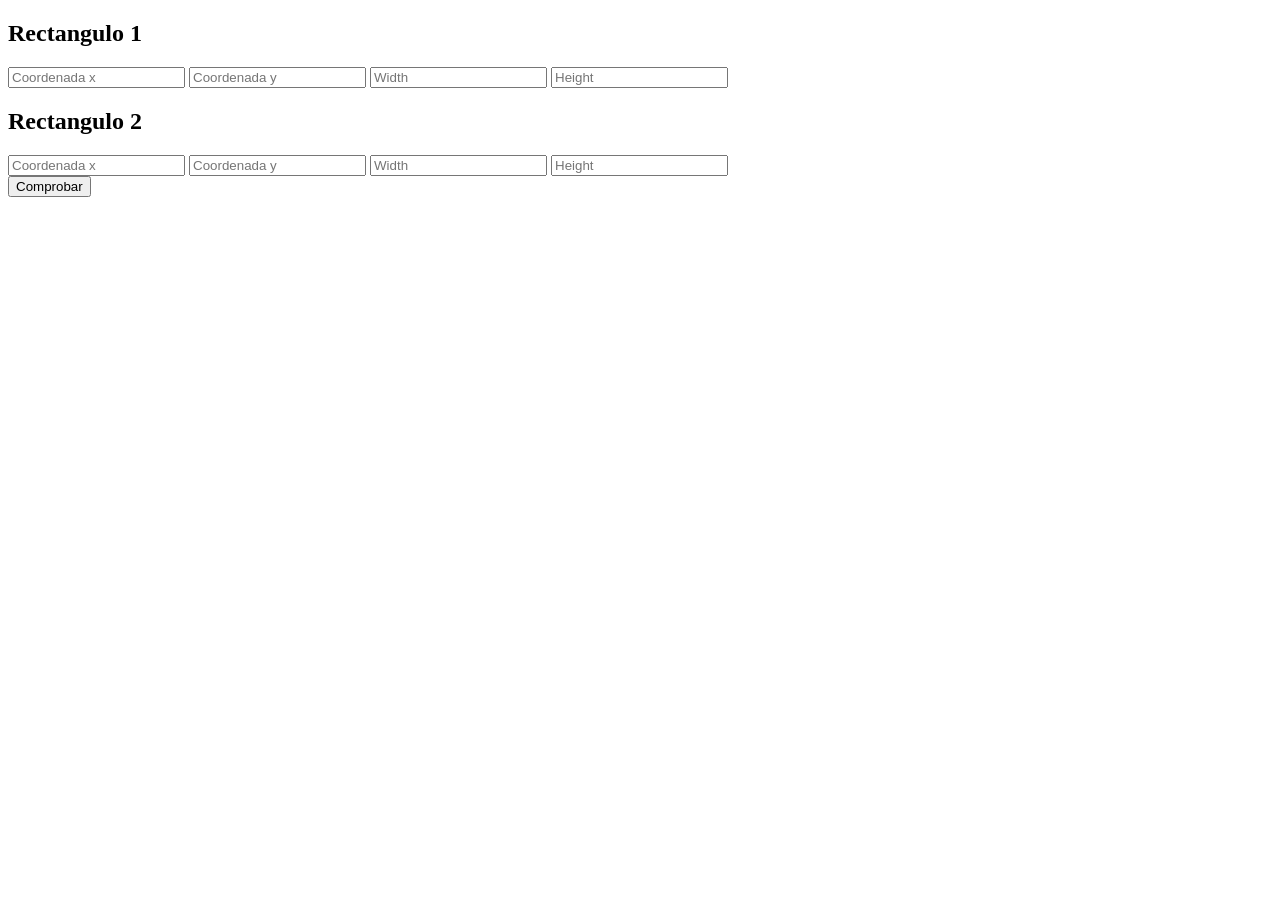
==== actividad-1/index.html @ 800e0135 "Add html structure" ====
<!DOCTYPE html>
<html lang="es">
<head>
  <meta charset="UTF-8">
  <meta name="viewport" content="width=device-width, initial-scale=1.0">
  <title>Rectangulos se intersecan</title>
</head>
<body>
  <main class="main">
    <section class="container">
      <article class="rect">
        <h2>Rectangulo 1</h2>
        <input type="text" id="js-rect1X" placeholder="Coordenada x">
        <input type="text" id="js-rect1Y" placeholder="Coordenada y">
        <input type="text" id="js-rect1W" placeholder="Width">
        <input type="text" id="js-rect1H" placeholder="Height">
      </article>

      <article class="rect">
        <h2>Rectangulo 2</h2>
        <input type="text" id="js-rect2X" placeholder="Coordenada x">
        <input type="text" id="js-rect2Y" placeholder="Coordenada y">
        <input type="text" id="js-rect2W" placeholder="Width">
        <input type="text" id="js-rect2H" placeholder="Height">
      </article>

      <input type="button" id="js-btnCheck" class="btn" value="Comprobar">

    </section>

    <section id="js-containerCanvas" class="container draw">
      <h2 id="js-canvasTitle"></h2>
      <canvas id="canvas" widht="300px" height="300px"></canvas>
    </section>
  </main>
  <script src="./js/intersec.js"></script>
</body>
</html>
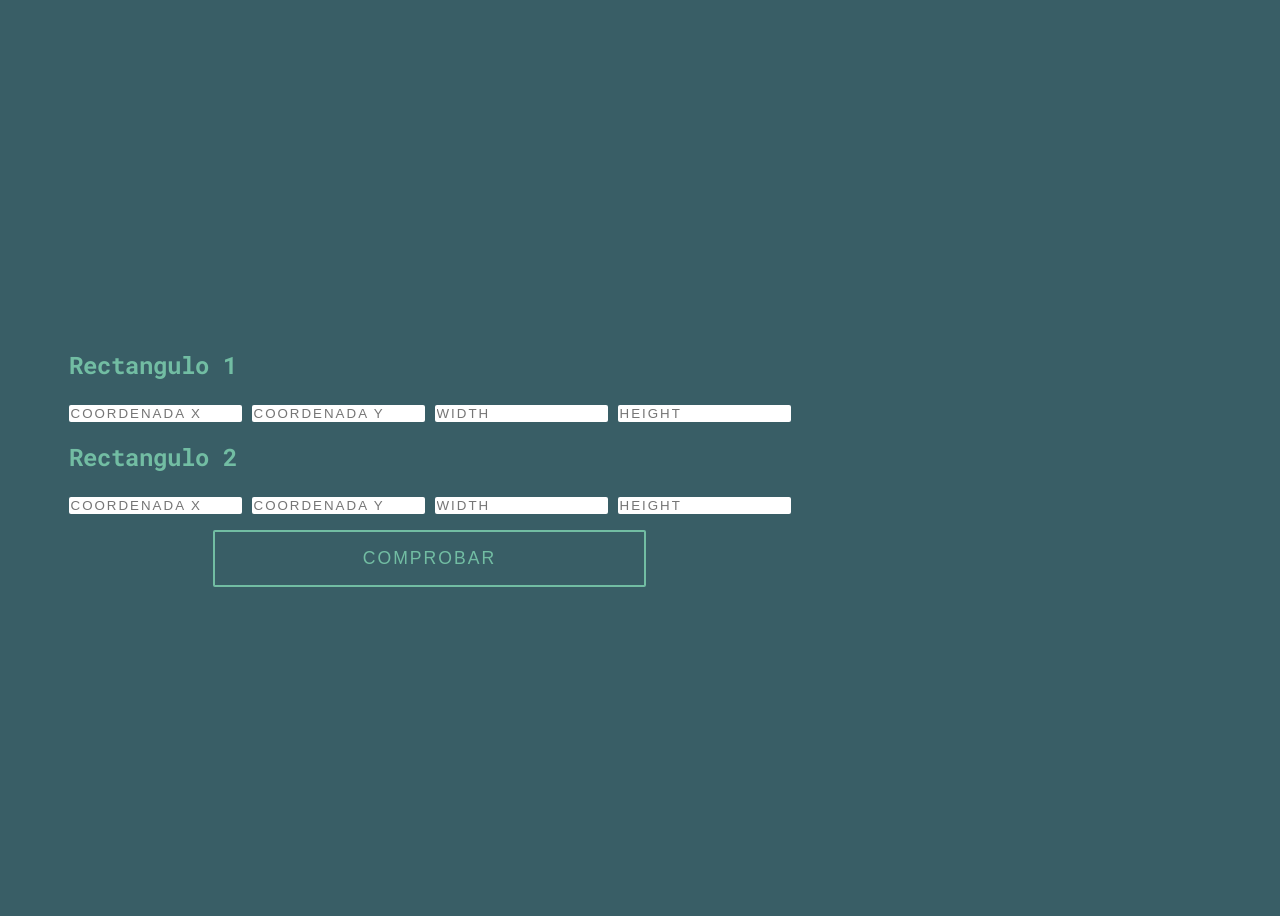
==== commit 28e0672d: "Add styles an fonts" ====
--- a/actividad-1/index.html
+++ b/actividad-1/index.html
@@ -4,6 +4,8 @@
   <meta charset="UTF-8">
   <meta name="viewport" content="width=device-width, initial-scale=1.0">
   <title>Rectangulos se intersecan</title>
+  <link href="https://fonts.googleapis.com/css?family=Roboto+Mono:300,400" rel="stylesheet">
+  <link rel="stylesheet" href="./css/style.css">
 </head>
 <body>
   <main class="main">
--- a/actividad-1/css/style.css
+++ b/actividad-1/css/style.css
@@ -0,0 +1,69 @@
+* {
+  box-sizing: border-box;
+}
+
+html {
+  font-size: 16px;
+}
+
+body {
+  font-family: 'Roboto Mono', monospace;
+  background: #395E66;
+}
+
+input {
+  border: none;
+  text-transform: uppercase;
+  letter-spacing: 2px
+}
+
+h2 {
+  color: #72BDA3;
+}
+
+.main {
+  display: flex;
+  justify-content: space-around;
+  align-items: center;
+  height: 100vh;
+}
+
+.container {
+  display: flex;
+  justify-content: center;
+  align-items: center;
+  flex-direction: column;
+}
+
+.rect input,
+.btn {
+  border-radius: 2px;
+}
+
+.btn {
+  border: 2px solid #72BDA3;
+  background: #395E66;
+  color: #72BDA3;
+  cursor: pointer;
+  font-size: 1.1rem;
+  padding: 1rem;
+  width: 60%;
+  margin-top: 1rem;
+  transition: all .3s ease;
+}
+
+.btn:hover {
+  background: #72BDA3;
+  color: #395E66;
+}
+
+.draw {
+  opacity: 0;
+  transition: all .5s ease 0s;
+}
+
+.show-rectangles {
+  border-radius: 2px;
+  border: 2px solid #87A0B2;
+  opacity: 1;
+}
